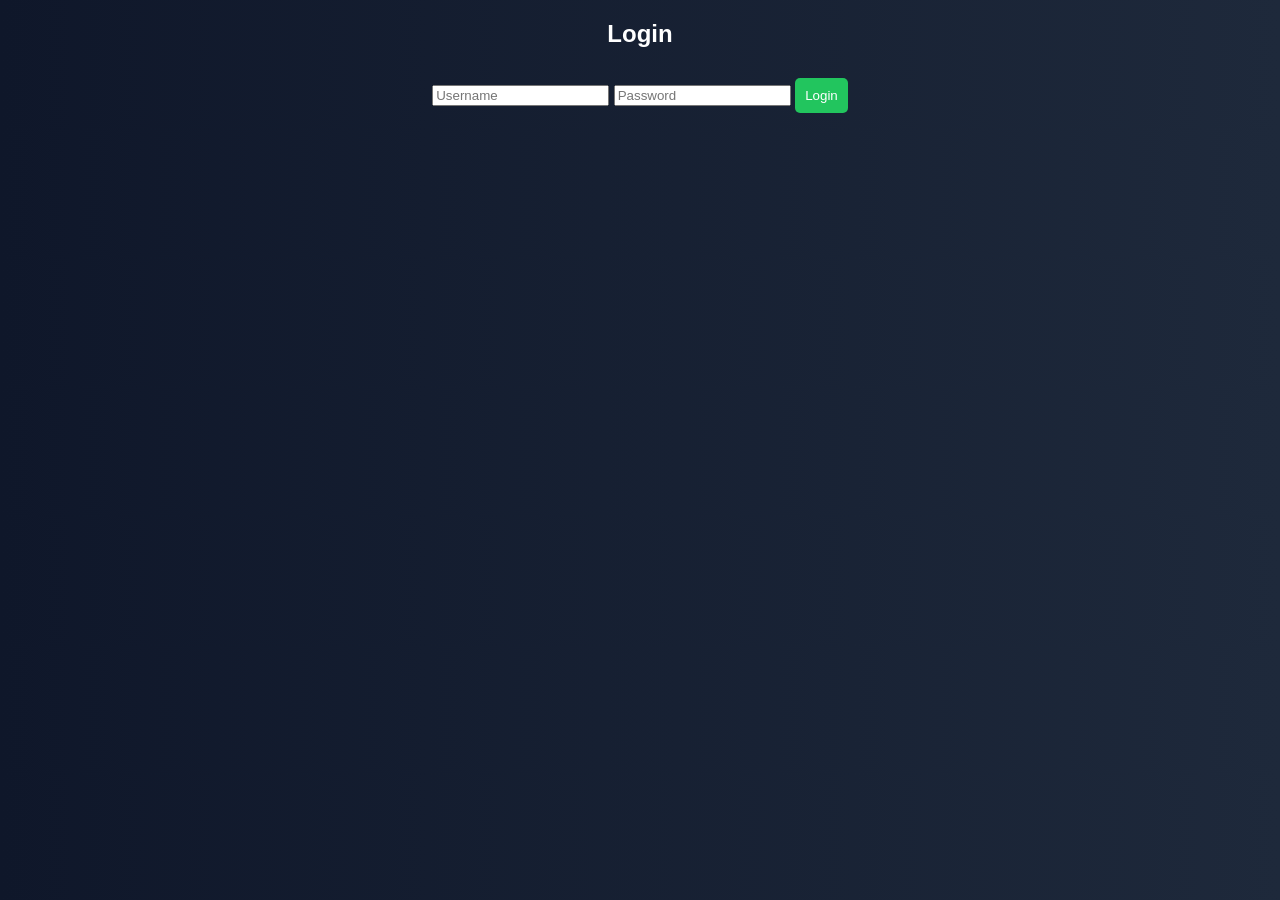
==== login.html @ ec0bcd8e "Create login.html" ====
<!DOCTYPE html>
<html>
<head>
    <title>Login - Smart Helmet</title>
    <link rel="stylesheet" href="style.css">
</head>

<body>

    <div class="login-box">
        <h2>Login</h2>

        <input type="text" id="username" placeholder="Username">
        <input type="password" id="password" placeholder="Password">

        <button onclick="login()">Login</button>

        <p id="error"></p>
    </div>

    <script src="script.js"></script>
</body>
</html>
---- style.css ----
body {
    font-family: Arial;
    background: linear-gradient(to right, #0f172a, #1e293b);
    color: white;
    text-align: center;
}

h1 {
    margin-top: 20px;
}

.helmet-img {
    width: 120px;
    margin: 10px;
}

.container {
    display: flex;
    justify-content: center;
    flex-wrap: wrap;
}

.card {
    background: rgba(0,0,0,0.7);
    padding: 20px;
    margin: 15px;
    border-radius: 10px;
    width: 250px;
    transition: 0.3s;
}

.card:hover {
    transform: scale(1.05);
}

.icon {
    width: 60px;
}

button {
    padding: 10px;
    margin-top: 10px;
    border: none;
    background: #22c55e;
    color: white;
    cursor: pointer;
    border-radius: 5px;
}

button:hover {
    background: #16a34a;
}
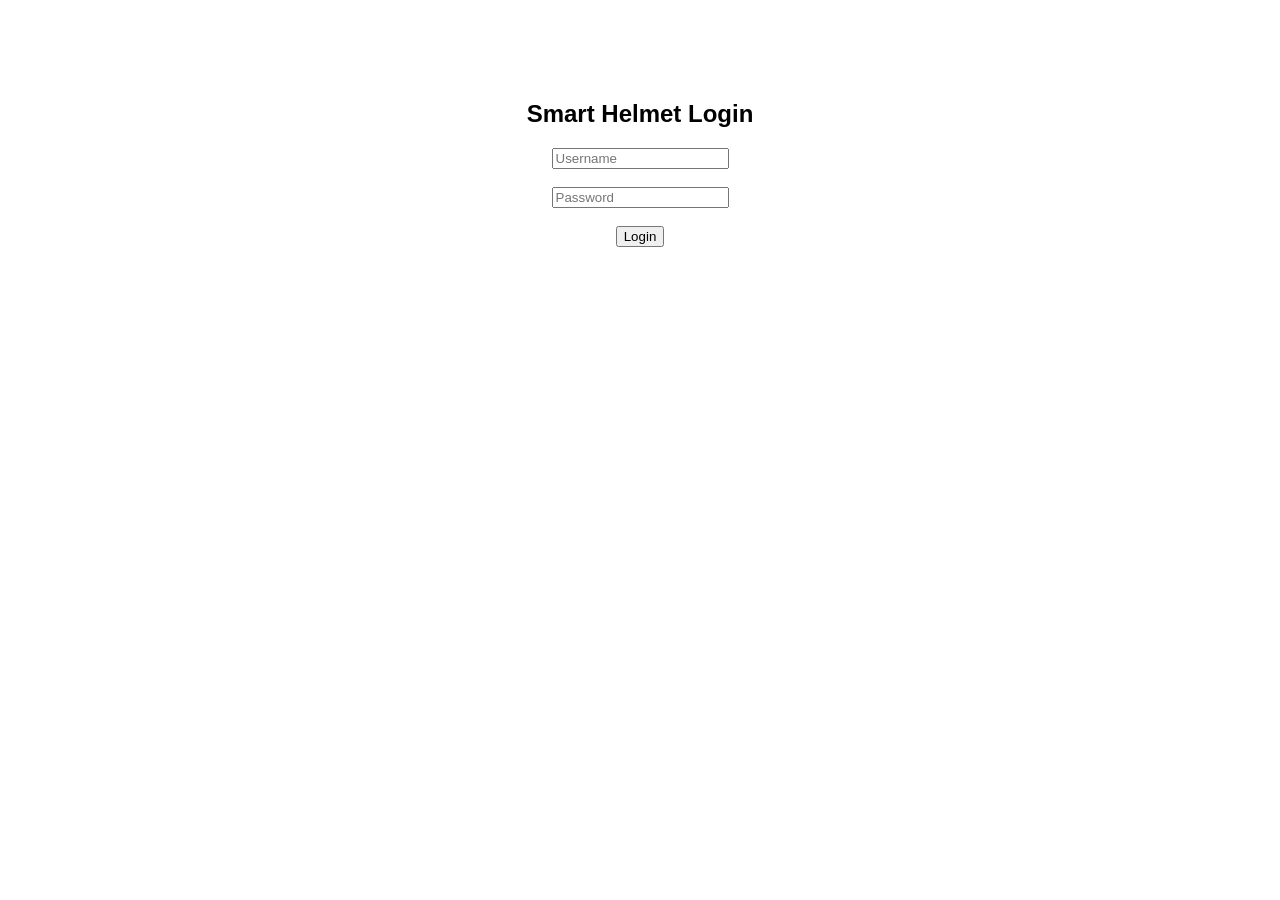
==== commit 70d91769: "Update login.html" ====
--- a/login.html
+++ b/login.html
@@ -1,23 +1,29 @@
 <!DOCTYPE html>
 <html>
 <head>
-    <title>Login - Smart Helmet</title>
-    <link rel="stylesheet" href="style.css">
+    <title>Login</title>
 </head>
+<body style="text-align:center; margin-top:100px; font-family:Arial;">
 
-<body>
+    <h2>Smart Helmet Login</h2>
 
-    <div class="login-box">
-        <h2>Login</h2>
+    <input type="text" id="username" placeholder="Username"><br><br>
+    <input type="password" id="password" placeholder="Password"><br><br>
 
-        <input type="text" id="username" placeholder="Username">
-        <input type="password" id="password" placeholder="Password">
+    <button onclick="login()">Login</button>
 
-        <button onclick="login()">Login</button>
+<script>
+function login() {
+    let user = document.getElementById("username").value;
+    let pass = document.getElementById("password").value;
 
-        <p id="error"></p>
-    </div>
+    if(user === "admin" && pass === "1234") {
+        window.location.href = "index.html";
+    } else {
+        alert("Invalid Login");
+    }
+}
+</script>
 
-    <script src="script.js"></script>
 </body>
 </html>
